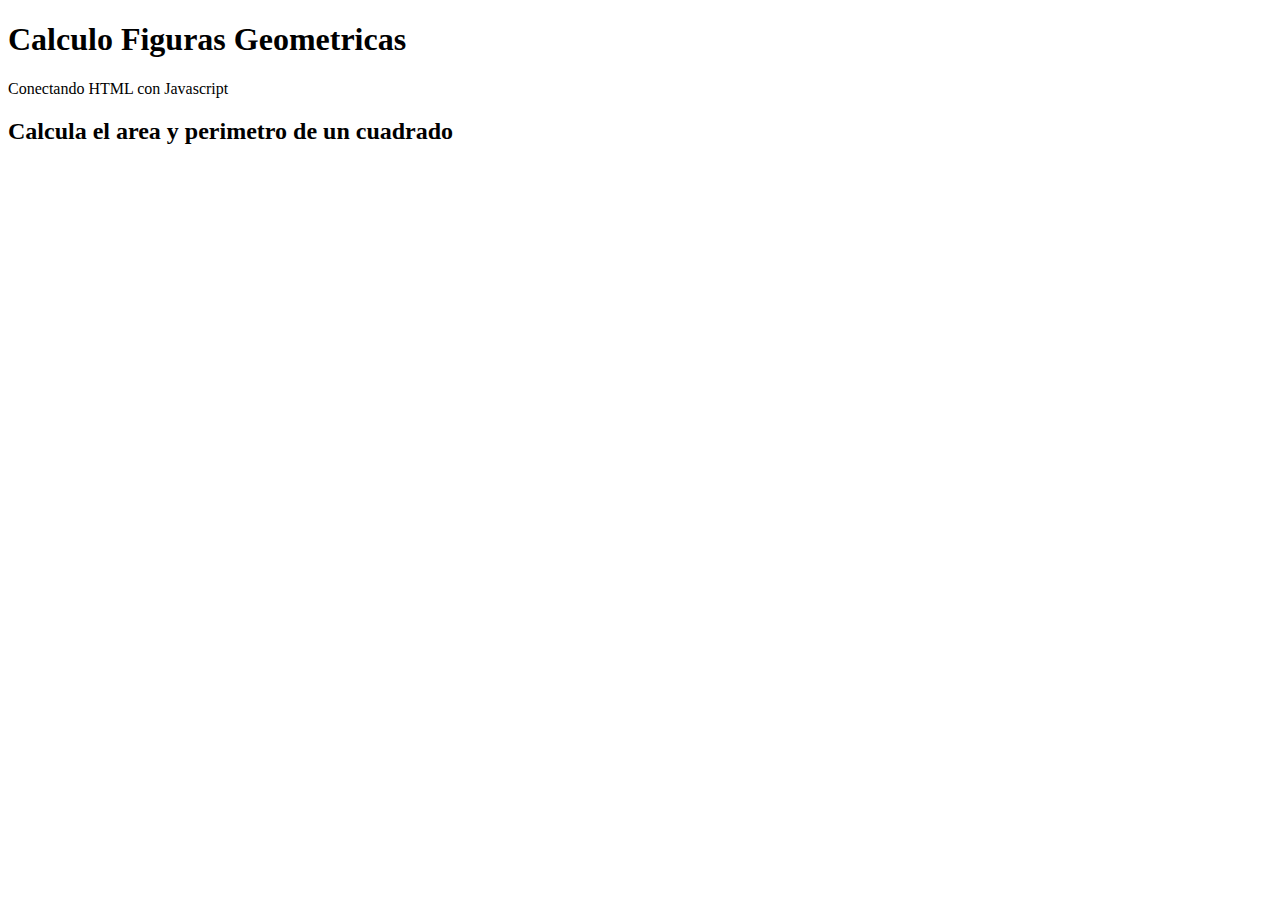
==== index.html @ f0570bf7 "calculate operations with functions" ====
<!DOCTYPE html>
<html lang="es">
<head> 
    <meta charset="UTF-8">
    <meta http-equiv="X-UA-Compatible" content="IE=edge">
    <meta name="viewport" content="width=device-width, initial-scale=1.0">
    
    <title>Calculo figuras</title>
</head>
<body>
    <header>
        <h1>Calculo Figuras Geometricas</h1>
        <p>Conectando HTML con Javascript</p>
    </header>
    <main>
        <section>
            <h2>Calcula el area y perimetro de un cuadrado</h2>
            <form action="">
    
            </form>
        </section>
    </main>
    <script src="app.js"></script>
</body>
</html>
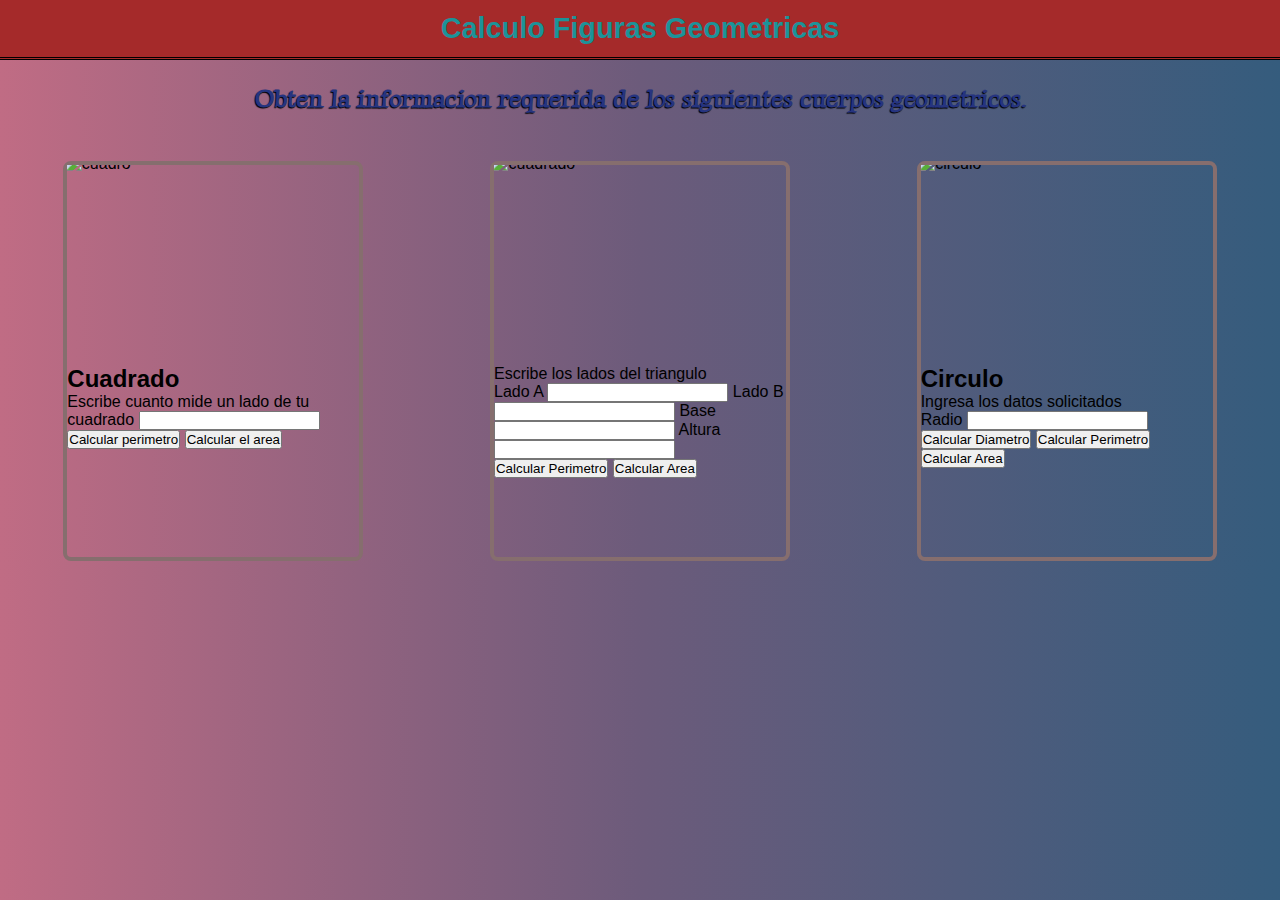
==== commit 2a30d729: "Acomodamiento JS" ====
--- a/index.html
+++ b/index.html
@@ -4,20 +4,76 @@
     <meta charset="UTF-8">
     <meta http-equiv="X-UA-Compatible" content="IE=edge">
     <meta name="viewport" content="width=device-width, initial-scale=1.0">
-    
+    <link href="https://fonts.googleapis.com/css2?family=Luxurious+Roman&family=Open+Sans:wght@400;700&display=swap" rel="stylesheet">
     <title>Calculo figuras</title>
+    <link rel="stylesheet" type="text/css" href="style.css">
 </head>
 <body>
-    <header>
+    <header class="header">
         <h1>Calculo Figuras Geometricas</h1>
-        <p>Conectando HTML con Javascript</p>
     </header>
-    <main>
-        <section>
-            <h2>Calcula el area y perimetro de un cuadrado</h2>
-            <form action="">
+    <main class="container">
+        <div>
+            <p class="info">Obten la informacion requerida de los siguientes cuerpos geometricos.</p>
+        </div>
+        <section class="card-container">
+            <article class="card" class="tarjeta-cuadro">
+                <figure class="box-img">
+                    <img src="img/cuadro.png" alt="cuadro">
+                </figure>
+                <h2>Cuadrado</h2>
+                <form action="">
+                    <label for="inputCuadrado">
+                        <span>Escribe cuanto mide un lado de tu cuadrado</span>
+                        <input type="number" id="inputCuadrado">
+                    </label>
+                    <button type="button" onclick="calcPerimetroCuadrado()">Calcular perimetro</button>
+                    <button type="button" onclick="calcAreaCuadrado()">Calcular el area</button>
+                </form>
+            </article>
     
-            </form>
+            <article class="card">
+                <figure class="box-img">
+                    <img src="https://sites.google.com/site/puramate1662/_/rsrc/1467136309259/recursos-digitales/area-de-un-triangulo/triangulo-1-1334014719.png.jpg" alt="cuadrado">
+                </figure>
+                <p>Escribe los lados del triangulo</p>
+                <form action="">
+                    <label for="inputTrianguloLadoA">
+                        <span>Lado A</span>
+                        <input type="number" id="inputTrianguloLadoA">
+                    </label>
+                    <label for="inputTrianguloLadoB">
+                        <span>Lado B</span>
+                        <input type="number" id="inputTrianguloLadoB">
+                    </label>
+                    <label for="inputBasetriangulo">
+                        <span>Base</span>
+                        <input type="number" id="inputBaseTriangulo">
+                    </label>
+                    <label for="inputAlturaTriangulo">
+                        <span>Altura</span>
+                        <input type="number" id="inputAlturaTriangulo">
+                    </label>
+                    <button type="button" onclick="calcPerimetroTriangulo()">Calcular Perimetro</button>
+                    <button type="button" onclick="calcAreaTriangulo()">Calcular Area</button>
+                </form>
+            </article>
+    
+            <article class="card">
+                <figure class="box-img">
+                    <img src="img/circulo.png" alt="circulo">
+                </figure>
+                <h2>Circulo</h2>
+                <p>Ingresa los datos solicitados</p>
+                <form action="">
+                    <label for="inputRadioCirculo">
+                        <span>Radio</span>
+                        <input type="number" id="inputRadioCirculo">
+                    </label>
+                    <button type="button" onclick="calcDiametroCirculo()">Calcular Diametro</button>
+                    <button type="button" onclick="calcPerimetroCirculo()">Calcular Perimetro</button>
+                    <button type="button" onclick="calcAreaCirculo()">Calcular Area</buArea</form>
+            </article>
         </section>
     </main>
     <script src="app.js"></script>
--- a/style.css
+++ b/style.css
@@ -0,0 +1,71 @@
+/* 
+    font-family: 'Luxurious Roman';   //400 font
+*/
+* {
+    margin: 0;
+    padding: 0;
+    box-sizing: border-box;
+    font-family: Verdana, sans-serif;
+}
+body {
+    background: #355C7D;  /* fallback for old browsers */
+    background: -webkit-linear-gradient(to right, #C06C84, #6C5B7B, #355C7D);  /* Chrome 10-25, Safari 5.1-6 */
+    background: linear-gradient(to right, #C06C84, #6C5B7B, #355C7D); /* W3C, IE 10+/ Edge, Firefox 16+, Chrome 26+, Opera 12+, Safari 7+ */
+}
+
+.header {
+    display: flex;
+    justify-content: center;
+    align-items: center;
+    background: brown;
+    width: 100%;
+    height: 60px;
+    border-bottom-style: double;
+}
+.header h1 {
+    justify-content: center;
+    font-family: Verdana, sans-serif;
+    font-size: 1.8rem;
+    font-weight: bold;
+    color: rgb(28, 147, 153);
+}
+
+.container div {
+    margin-top: 1.5rem;
+}
+.container div .info {
+    display: flex;
+    justify-content: center;
+    text-align: center;
+    font-family: 'Luxurious Roman', serif;
+    font-size: 1.5rem;
+    font-weight: bold;
+    color: rgb(38, 52, 128);
+    text-shadow: -1px .5px 1px rgb(0, 0, 0);
+}
+
+.card-container {
+    display: flex;
+    justify-content: space-around;
+    flex-wrap: wrap;
+}
+.card-container .card {
+    border: .3rem solid rgb(134, 110, 110);
+    border-radius: .5rem;
+    width: 300px;
+    height: 400px;
+    margin-top: 3rem;
+}
+.card .box-img {
+    width: 100%;
+    height: 200px;
+    position: relative;
+    overflow: hidden;
+}
+.card .box-img img {
+    width: 300px;
+    height: auto;
+    position: absolute;
+    top: -10px;
+    right: -6.5px;
+}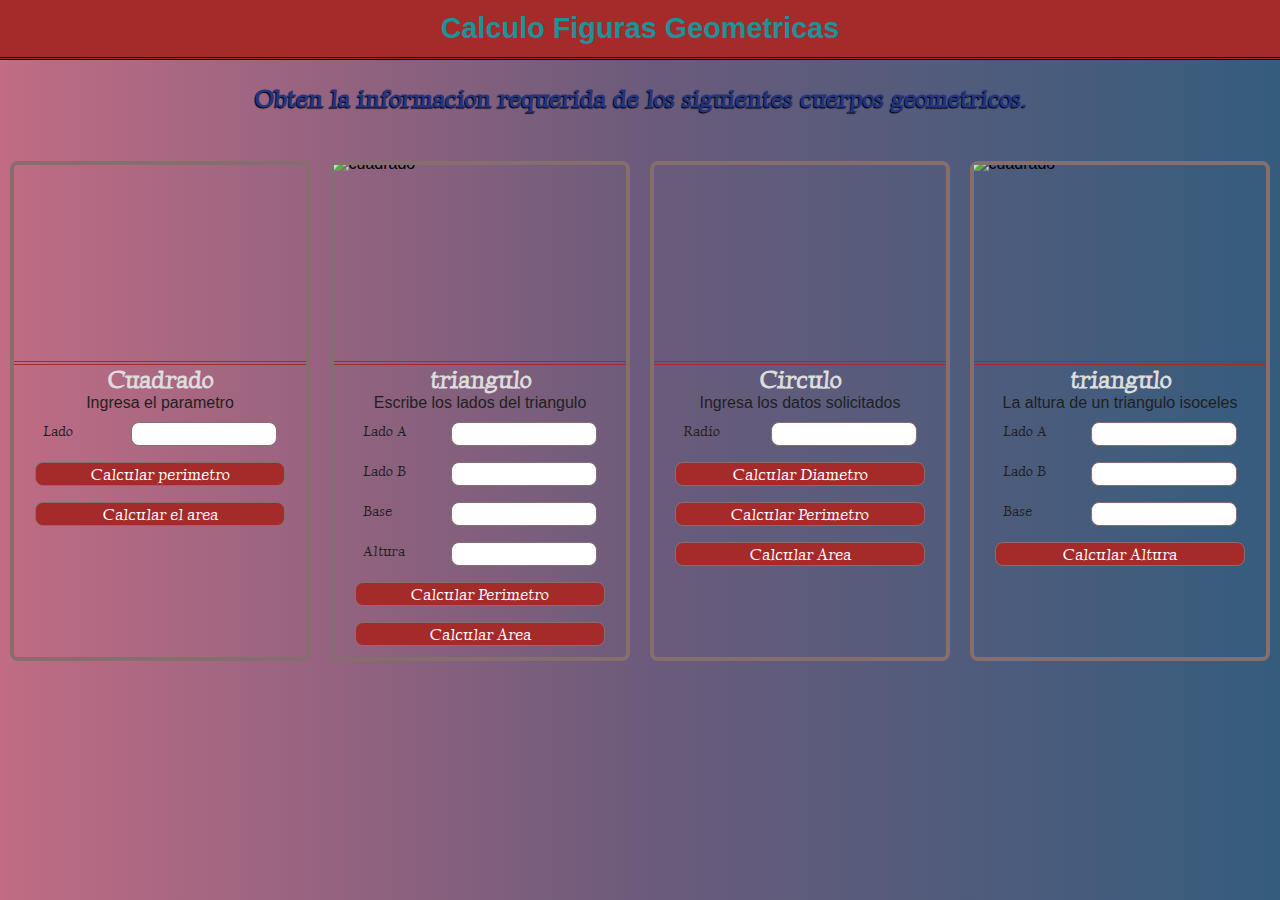
==== commit 52be5347: "End of the proyect of geometric forms" ====
--- a/index.html
+++ b/index.html
@@ -19,60 +19,101 @@
         <section class="card-container">
             <article class="card" class="tarjeta-cuadro">
                 <figure class="box-img">
-                    <img src="img/cuadro.png" alt="cuadro">
+                    <img class="img-cuadrado" src="https://es-static.z-dn.net/files/d29/10f24587a66f99181f2f340b874111f3.jpg" alt="cuadro">
                 </figure>
-                <h2>Cuadrado</h2>
-                <form action="">
-                    <label for="inputCuadrado">
-                        <span>Escribe cuanto mide un lado de tu cuadrado</span>
-                        <input type="number" id="inputCuadrado">
-                    </label>
-                    <button type="button" onclick="calcPerimetroCuadrado()">Calcular perimetro</button>
-                    <button type="button" onclick="calcAreaCuadrado()">Calcular el area</button>
-                </form>
+                <div class="info">
+                    <h2>Cuadrado</h2>
+                    <p>Ingresa el parametro</p>
+                    <form class="form-items" action="">
+                        <label for="inputCuadrado">
+                            <span>Lado</span>
+                            <input type="number" id="inputCuadrado">
+                        </label>
+                        <div class="box-button">
+                            <button type="button" onclick="calcPerimetroCuadrado()">Calcular perimetro</button>
+                            <button type="button" onclick="calcAreaCuadrado()">Calcular el area</button>
+                        </div>
+                    </form>
+                </div>
             </article>
     
             <article class="card">
                 <figure class="box-img">
-                    <img src="https://sites.google.com/site/puramate1662/_/rsrc/1467136309259/recursos-digitales/area-de-un-triangulo/triangulo-1-1334014719.png.jpg" alt="cuadrado">
+                    <img class="img-triangulo" src="https://sites.google.com/site/puramate1662/_/rsrc/1467136309259/recursos-digitales/area-de-un-triangulo/triangulo-1-1334014719.png.jpg" alt="cuadrado">
                 </figure>
-                <p>Escribe los lados del triangulo</p>
-                <form action="">
-                    <label for="inputTrianguloLadoA">
-                        <span>Lado A</span>
-                        <input type="number" id="inputTrianguloLadoA">
-                    </label>
-                    <label for="inputTrianguloLadoB">
-                        <span>Lado B</span>
-                        <input type="number" id="inputTrianguloLadoB">
-                    </label>
-                    <label for="inputBasetriangulo">
-                        <span>Base</span>
-                        <input type="number" id="inputBaseTriangulo">
-                    </label>
-                    <label for="inputAlturaTriangulo">
-                        <span>Altura</span>
-                        <input type="number" id="inputAlturaTriangulo">
-                    </label>
-                    <button type="button" onclick="calcPerimetroTriangulo()">Calcular Perimetro</button>
-                    <button type="button" onclick="calcAreaTriangulo()">Calcular Area</button>
-                </form>
+                <div class="info">
+                    <h2>triangulo</h2>
+                    <p>Escribe los lados del triangulo</p>
+                    <form class="form-items" action="">
+                        <label class="label" for="inputTrianguloLadoA">
+                            <span>Lado A</span>
+                            <input type="number" id="inputTrianguloLadoA">
+                        </label>
+                        <label for="inputTrianguloLadoB">
+                            <span>Lado B</span>
+                            <input type="number" id="inputTrianguloLadoB">
+                        </label>
+                        <label for="inputBasetriangulo">
+                            <span>Base</span>
+                            <input type="number" id="inputBaseTriangulo">
+                        </label>
+                        <label for="inputAlturaTriangulo">
+                            <span>Altura</span>
+                            <input type="number" id="inputAlturaTriangulo">
+                        </label>
+                        <div class="box-button">
+                            <button type="button" onclick="calcPerimetroTriangulo()">Calcular Perimetro</button>
+                            <button type="button" onclick="calcAreaTriangulo()">Calcular Area</button>
+                        </div>
+                    </form>
+                </div>
             </article>
     
             <article class="card">
                 <figure class="box-img">
-                    <img src="img/circulo.png" alt="circulo">
+                    <img class="img-circulo" src="https://cursosonlineweb.com/wp-content/uploads/sites/51/2019/01/RADIO.jpg3_.jpg" alt="circulo">
                 </figure>
-                <h2>Circulo</h2>
-                <p>Ingresa los datos solicitados</p>
-                <form action="">
-                    <label for="inputRadioCirculo">
-                        <span>Radio</span>
-                        <input type="number" id="inputRadioCirculo">
-                    </label>
-                    <button type="button" onclick="calcDiametroCirculo()">Calcular Diametro</button>
-                    <button type="button" onclick="calcPerimetroCirculo()">Calcular Perimetro</button>
-                    <button type="button" onclick="calcAreaCirculo()">Calcular Area</buArea</form>
+                <div class="info">
+                    <h2>Circulo</h2>
+                    <p>Ingresa los datos solicitados</p>
+                    <form class="form-items" action="">
+                        <label for="inputRadioCirculo">
+                            <span>Radio</span>
+                            <input type="number" id="inputRadioCirculo">
+                        </label>
+                        <div class="box-button">
+                            <button type="button" onclick="calcDiametroCirculo()">Calcular Diametro</button>
+                            <button type="button" onclick="calcPerimetroCirculo()">Calcular Perimetro</button>
+                            <button type="button" onclick="calcAreaCirculo()">Calcular Area</button>
+                        </div>
+                    </form>
+                </div>
+            </article>
+            <article class="card">
+                <figure class="box-img">
+                    <img class="img-triangulo" src="https://sites.google.com/site/puramate1662/_/rsrc/1467136309259/recursos-digitales/area-de-un-triangulo/triangulo-1-1334014719.png.jpg" alt="cuadrado">
+                </figure>
+                <div class="info">
+                    <h2>triangulo</h2>
+                    <p>La altura de un triangulo isoceles </p>
+                    <form class="form-items" action="">
+                        <label class="label" for="inputTrianguloLado1">
+                            <span>Lado A</span>
+                            <input type="number" id="inputTrianguloLado1">
+                        </label>
+                        <label for="inputTrianguloLado2">
+                            <span>Lado B</span>
+                            <input type="number" id="inputTrianguloLado2">
+                        </label>
+                        <label for="inputBase">
+                            <span>Base</span>
+                            <input type="number" id="inputBase">
+                        </label>
+                        <div class="box-button">
+                            <button type="button" onclick="calcAlturaTriangulo()">Calcular Altura</button>
+                        </div>
+                    </form>
+                </div>
             </article>
         </section>
     </main>
--- a/style.css
+++ b/style.css
@@ -53,7 +53,7 @@
     border: .3rem solid rgb(134, 110, 110);
     border-radius: .5rem;
     width: 300px;
-    height: 400px;
+    height: 500px;
     margin-top: 3rem;
 }
 .card .box-img {
@@ -61,11 +61,94 @@
     height: 200px;
     position: relative;
     overflow: hidden;
+    border-bottom: 4px double brown;
 }
-.card .box-img img {
+.box-img .img-cuadrado {
+    width: 320px;
+    height: auto;
+    position: absolute;
+    top: -26px;
+    left: -8px;
+}
+.box-img .img-triangulo {
     width: 300px;
     height: auto;
     position: absolute;
     top: -10px;
     right: -6.5px;
+}
+.box-img .img-circulo {
+    width: 300px;
+    height: 256px;
+    position: absolute;
+    bottom: -29px;
+    left: -2px;
+}
+
+
+.card .info {
+    margin-top: 0px;
+}
+.card .info h2 {
+    font-size: 1.5rem;
+    text-align: center;
+    font-family: 'Luxurious Roman';
+    color: gainsboro
+}
+.card .info p {
+    text-align: center;
+    font-size: 1rem;
+    color: rgb(31, 31, 31);
+    margin-bottom: 10px;
+}
+.card .info .form-items {
+    display: flex;
+    justify-content: center;
+    flex-direction: column;
+}
+
+.info .form-items label {
+    display: flex;
+    justify-content: space-between;
+}
+
+.form-items label span {
+    font-size: .9rem;
+    font-family: 'Luxurious Roman';
+    color: rgb(31, 31, 31);
+    margin-left: 1.8rem;
+}
+.form-items label input {
+    width: 50%;
+    height: 1.5rem;
+    border-radius: .5rem;
+    border: .1rem solid rgb(134, 110, 110);
+    padding: .5rem;
+    margin: 0 1.8rem 1rem 0; 
+}
+.form-items .box-button {
+    display: flex;
+    flex-direction: column;
+    justify-content: center;
+    align-items: center;
+}
+.form-items .box-button button {
+    width: 250px;
+    height: 1.5rem;
+    border-radius: .5rem;
+    border: .1rem solid rgb(134, 110, 110);
+    background: brown;
+    color: white;
+    font-size: 1rem;
+    font-family: 'Luxurious Roman';
+    cursor: pointer;
+    margin-top: 1rem;
+    transition: all .2s ease-in;
+}
+.form-items .box-button button:first-child {
+    margin-top: -1.5rem;
+}
+.form-items .box-button button:hover {
+    background: rgb(134, 110, 110);
+    color: black;
 }